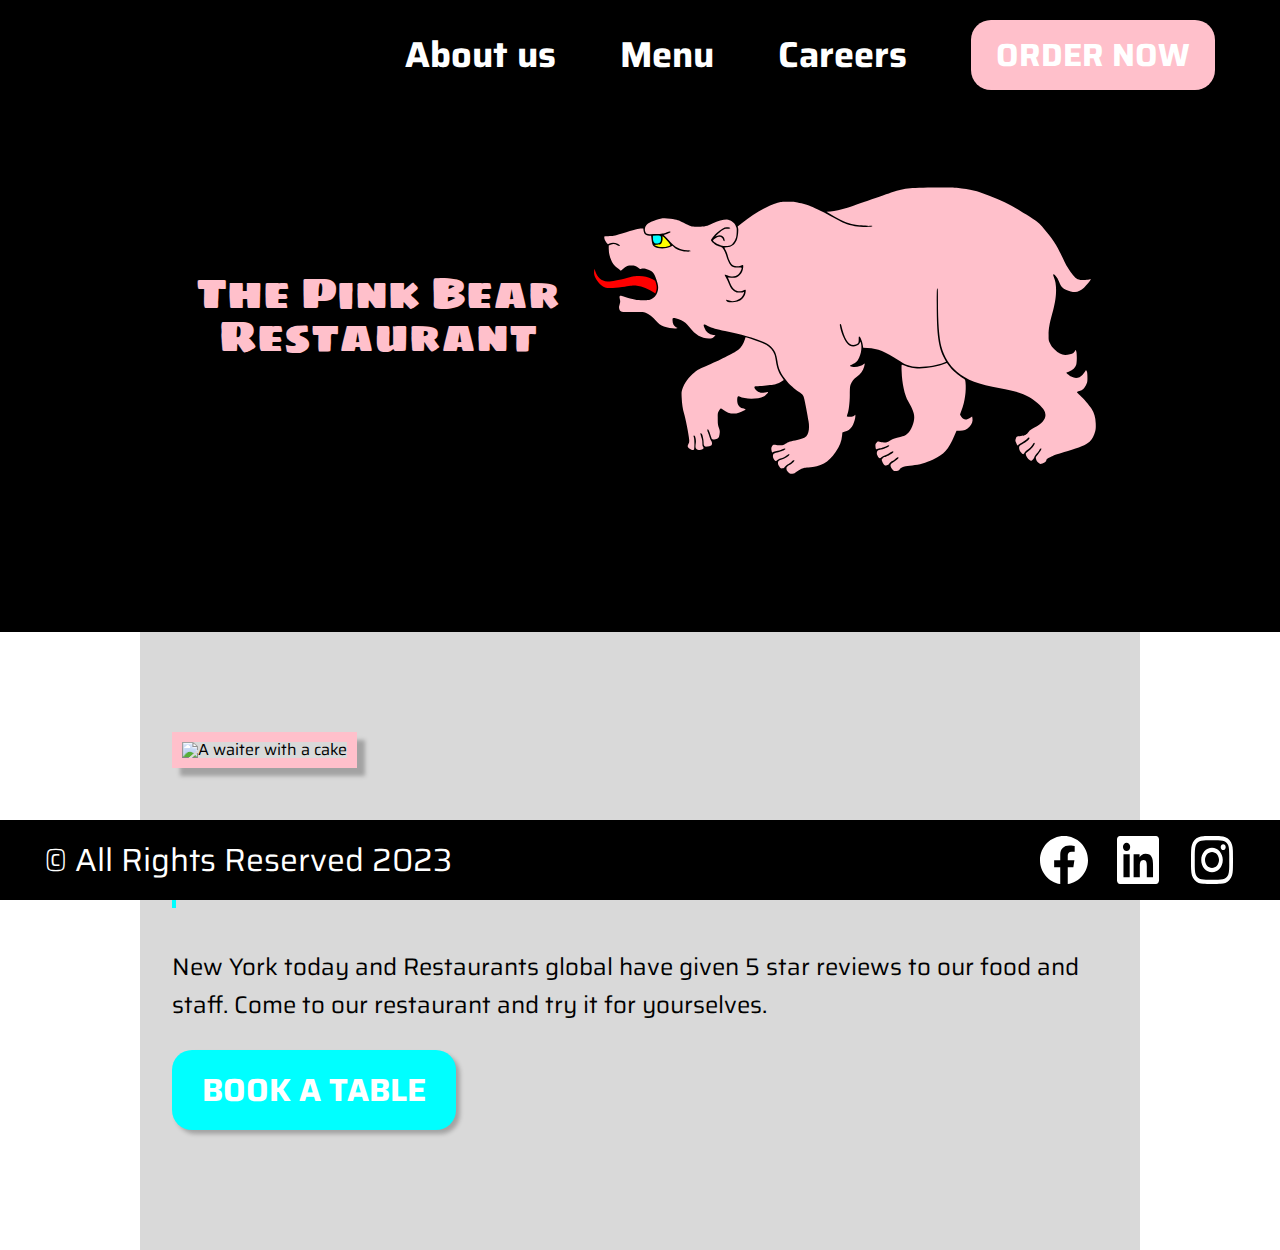
==== index.html @ 4e1476cc "linking book-table page to all other pages" ====
<!DOCTYPE html>
<html lang="en">
  <head>
    <meta charset="UTF-8" />
    <meta name="author" content="Group 3" />
    <meta name="description" content="Restaurant" />
    <meta name="keywords" content="Restaurant, menu, booking, food" />
    <meta name="viewport" content="width=device-width, initial-scale=1.0" />
    <link rel="stylesheet" href="./css/reset.css" type="text/css" />
    <link rel="stylesheet" href="./css/styles.css" type="text/css" />
    <link rel="stylesheet" href="./css/main.css" type="text/css" />
    <title>Pink Bear Restaurant</title>
  </head>
  <body class="position-relative">
    <header id="home-header" class="header bg-black">
      <nav class="navbar">
        <ul class="navbar-list d-flex items-center fs-36 fw-700">
          <li>
            <a
              href="./pages/about-us.html"
              class="navbar-list__link position-relative"
              >About us</a
            >
          </li>
          <li>
            <a
              href="./pages/menu.html"
              class="navbar-list__link position-relative"
              >Menu</a
            >
          </li>
          <li>
            <a
              href="./pages/application.html"
              class="navbar-list__link position-relative"
              >Careers</a
            >
          </li>
          <li>
            <a href="./pages/book-table.html">
              <button
                type="button"
                class="navbar-list__order-now-btn primary-btn"
              >
                <svg
                  xmlns="http://www.w3.org/2000/svg"
                  viewBox="0 0 448 512"
                  class="navbar-list__order-now-icon"
                >
                  <!--!Font Awesome Free 6.5.1 by @fontawesome - https://fontawesome.com License - https://fontawesome.com/license/free Copyright 2024 Fonticons, Inc.-->
                  <path
                    d="M416 0C400 0 288 32 288 176V288c0 35.3 28.7 64 64 64h32V480c0 17.7 14.3 32 32 32s32-14.3 32-32V352 240 32c0-17.7-14.3-32-32-32zM64 16C64 7.8 57.9 1 49.7 .1S34.2 4.6 32.4 12.5L2.1 148.8C.7 155.1 0 161.5 0 167.9c0 45.9 35.1 83.6 80 87.7V480c0 17.7 14.3 32 32 32s32-14.3 32-32V255.6c44.9-4.1 80-41.8 80-87.7c0-6.4-.7-12.8-2.1-19.1L191.6 12.5c-1.8-8-9.3-13.3-17.4-12.4S160 7.8 160 16V150.2c0 5.4-4.4 9.8-9.8 9.8c-5.1 0-9.3-3.9-9.8-9L127.9 14.6C127.2 6.3 120.3 0 112 0s-15.2 6.3-15.9 14.6L83.7 151c-.5 5.1-4.7 9-9.8 9c-5.4 0-9.8-4.4-9.8-9.8V16zm48.3 152l-.3 0-.3 0 .3-.7 .3 .7z"
                  />
                </svg>
                Order now
              </button>
            </a>
          </li>
        </ul>
      </nav>
    </header>
    <main id="home-main" class="home-main">
      <svg
        width="208"
        height="99.999992"
        viewBox="0 0 208 99.999995"
        class="home-book-table-section__call-icon home-book-table-section__call-icon--b202"
      >
        <g
          clip-path="url(#clip0_0_1)"
          filter="url(#filter0_d_0_1)"
          transform="translate(87.928665,219.68902)"
        >
          <path
            d="m -87.928665,-169.68902 c 0,-27.61424 22.3858,-50 50,-50 H 120.07134 v 100 H -37.928665 c -27.6142,0 -50,-22.3858 -50,-50 z"
            fill="#d9d9d9"
          />
          <circle cx="-24.928665" cy="-169.68903" r="41" fill="#00ff00" />
          <path
            d="m -33.469965,-191.38076 c -0.7219,-1.74367 -2.6249,-2.67175 -4.4436,-2.1749 l -8.2496,2.2499 c -1.63117,0.44998 -2.7655,1.93116 -2.7655,3.61859 0,23.19275 18.8054,41.99815 41.9981001,41.99815 1.6875,0 3.1687,-1.1343 3.6186,-2.7655 l 2.2499,-8.2496 c 0.49689999,-1.8187 -0.4312,-3.7217 -2.1749,-4.4436 l -8.9996001,-3.7498 c -1.528,-0.6375 -3.2998,-0.1969 -4.3404,1.0874 l -3.7873,4.6217 c -6.5997,-3.1217 -11.9433,-8.4653 -15.065,-15.065 l 4.6217,-3.7779 c 1.2843,-1.05 1.7249,-2.8124 1.0874,-4.3405 l -3.7498,-8.99956 z"
            fill="#ffffff"
            style="display: inline"
          />
        </g>
      </svg>
      <section
        id="home-hero-section"
        class="home-hero-section d-flex items-center"
      >
        <h1 class="home-hero-section__heading fs-64">
          The Pink Bear Restaurant
        </h1>
        <img
          src="./assets/svg/bear-logo.svg"
          alt="Pink bear logo"
          class="bear-logo"
        />
      </section>
      <section
        id="home-book-table-section"
        class="home-book-table-section d-flex"
      >
        <img
          src="./assets/img/we-serve-best-cakes.jpg"
          alt="A waiter with a cake"
          class="home-book-table-section__image"
        />
        <section
          id="home-restaurant-description-section"
          class="home-restaurant-description-section"
        >
          <div class="home-restaurant-description-section__heading--border">
            <h2
              class="home-restaurant-description-section__heading fs-36 fw-700"
            >
              Our Food and Servers are the best in the business
            </h2>
          </div>
          <p class="fs-24">
            New York today and Restaurants global have given 5 star reviews to
            our food and staff. Come to our restaurant and try it for
            yourselves.
          </p>
          <button
            type="button"
            class="home-restaurant-description-section_book-btn primary-btn fs-32"
          >
            Book a table
          </button>
        </section>
      </section>
    </main>
    <footer id="home-footer" class="footer bg-black d-flex items-center">
      <p class="fs-32">© All Rights Reserved 2023</p>
      <div class="footer__icon-container d-flex">
        <img
          src="./assets/svg/facebook-icon.svg"
          alt="Facebook icon"
          class="footer__icon footer__icon--mr-26"
        />
        <img
          src="./assets/svg/linkedin-icon.svg"
          alt="LinkedIn icon"
          class="footer__icon footer__icon--mr-26"
        />
        <img
          src="./assets/svg/instagram-icon.svg"
          alt="Instagram icon"
          class="footer__icon"
        />
      </div>
    </footer>
  </body>
</html>
---- css/styles.css ----
@font-face {
  font-family: "Saira";
  src: url("../fonts/Saira/static/Saira-Regular.ttf");
  font-weight: 400;
}

@font-face {
  font-family: "Saira";
  src: url("../fonts/Saira/static/Saira-Bold.ttf");
  font-weight: 700;
}

html {
  scroll-padding-top: 20px;
}

body {
  font-family: "Saira", sans-serif;
  font-weight: 400;
  min-height: 100%;
}

a {
  text-decoration: none;
  color: inherit;
}

/* HELPER CLASSES */
.bg-black {
  background-color: #000000;
}

.fs-64 {
  font-size: 2.25rem;
}

.fs-40 {
  font-size: 2rem;
}

.fs-36 {
  font-size: 1.7rem;
}

.fs-32 {
  font-size: 1.2rem;
}

.fs-24 {
  font-size: 1rem;
}

.fw-700 {
  font-weight: 700;
}

.text-center {
  text-align: center;
}

.primary-btn {
  color: white;
  background-color: #ffc0cb;
  text-transform: uppercase;
  border-radius: 20px;
  font-family: "Saira", sans-serif;
  border: none;
  font-weight: 700;
  transition-property: background-color;
  transition-duration: 500ms;
}

.form-btn {
  height: 58px;
  background-color: #1b52df;
  color: #ffffff;
  font-family: "Saira", sans-serif;
  font-weight: 400;
  border: none;
  transition-property: background-color;
  transition-duration: 500ms;
  box-sizing: border-box;
}

.position-relative {
  position: relative;
}

.d-flex {
  display: flex;
}

.items-center {
  align-items: center;
}

.flex-column {
  flex-direction: column;
}

.form-btn:hover {
  background-color: #1949c4;
  cursor: pointer;
}

/*NAVIGATION*/

.header {
  width: 100%;
  height: auto;
  position: fixed;
  top: 0;
  z-index: 1;
  box-sizing: border-box;
}

.navbar-list {
  list-style-type: none;
  width: 100%;
  height: auto;
  justify-content: center;
  align-items: center;
  flex-wrap: wrap;
  gap: 20px;
  position: relative;
  padding: 20px 5px;
  box-sizing: border-box;
}

.navbar-list__link {
  color: white;
  text-decoration: none;
}

.navbar-list__order-now-btn {
  max-height: 80px;
  max-width: 100px;
  padding: 10px 25px;
  color: transparent;
}

.navbar-list__order-now-icon {
  margin: auto;
  vertical-align: middle;
  width: 48px;
  height: 48px;
  fill: #ffffff;
}

/*LOGO*/
.bear-logo {
  max-width: 524px;
  max-height: 296px;
  width: 100%;
  height: 100%;
}

/*Call us icon*/
.home-book-table-section__call-icon {
  position: absolute;
  z-index: 0;
  right: 0;
  transition-property: fill;
  transition-duration: 500ms;
}

.home-book-table-section__call-icon--b202 {
  bottom: 202px;
}

.home-book-table-section__call-icon:hover {
  cursor: pointer;
}

/*FOOTER*/
.footer {
  max-height: 80px;
  height: auto;
  color: white;
  justify-content: space-between;
  padding: 23px 44px;
  box-sizing: border-box;
  position: fixed;
  bottom: 0;
  left: 0;
  width: 100%;
}

.footer__icon-container {
  gap: 15px;
}

.footer__icon {
  width: 30px;
  height: 30px;
}

@media only screen and (min-width: 1020px) {
  .fs-64 {
    font-size: 4rem;
  }

  .fs-40 {
    font-size: 2.5rem;
  }

  .fs-36 {
    font-size: 2.25rem;
  }

  .fs-32 {
    font-size: 2rem;
  }

  .fs-24 {
    font-size: 1.5rem;
  }

  /*NAVIGATION*/
  .header {
    padding-right: 60px;
  }

  .navbar-list {
    list-style-type: none;
    width: 100%;
    height: auto;
    justify-content: flex-end;
    gap: 64px;
    position: relative;
  }

  .navbar-list__paw-link {
    position: absolute;
    z-index: 2;
    top: 28px;
    left: 64px;
  }

  .navbar-list__paw-icon {
    max-width: 48px;
    max-height: 48px;
    transition: transform 1000ms, filter 1000ms;
  }

  .navbar-list__paw-icon:hover {
    transform: scale(1.1);
    filter: drop-shadow(0 0 0.75rem white);
  }

  .navbar-list__link::after {
    transform: scaleX(0);
    content: "";
    position: absolute;
    bottom: 0;
    left: 0;
    width: 100%;
    height: 1px;
    background-color: white;
    transition-property: transform;
    transition-duration: 1000ms;
  }

  .navbar-list__link:hover::after {
    transform: scaleX(1);
  }

  .navbar-list__order-now-btn {
    max-width: 100%;
    height: auto;
    color: #ffffff;
    font-size: 32px;
  }

  .navbar-list__order-now-btn:hover {
    background-color: #daa5ad;
    cursor: pointer;
  }

  .navbar-list__order-now-btn:active {
    background-color: #daa5ad;
    cursor: pointer;
  }

  .navbar-list__order-now-icon {
    display: none;
  }

  /*FOOTER*/
  .footer__icon-container {
    gap: 26px;
  }

  .footer__icon {
    width: 48px;
    height: 48px;
  }

  .footer__icon:hover {
    cursor: pointer;
  }
}
---- css/main.css ----
@font-face {
  font-family: "Sigmar One";
  src: url("../fonts/Sigmar_One/SigmarOne-Regular.ttf");
  font-weight: 400;
}

/*HERO*/
.home-hero-section {
  background-color: #000000;
  padding: 186px 20px 150px;
  justify-content: center;
  flex-wrap: wrap;
}

.home-hero-section__heading {
  font-family: "Sigmar One", sans-serif;
  width: 33%;
  color: #ffc0cb;
  text-align: center;
  margin-bottom: 40px;
  font-size: 1.7rem;
}

/*Call us icon*/
.home-book-table-section__call-icon {
  display: none;
}

.home-book-table-section__call-icon-no-bg {
  display: none;
}

.home-book-table-section__call-icon--b202 {
  bottom: 202px;
}

/*FOOD AND SERVERS SECTION*/
.home-book-table-section {
  background-color: #d9d9d9;
  margin: 0 20px;
  padding: 100px 32px 120px;
  gap: 82px;
  flex-wrap: wrap;
}

.home-book-table-section__image {
  max-width: 100%;
  height: auto;
  border: 10px solid #ffc0cb;
  box-sizing: border-box;
  box-shadow: 8px 8px 4px #00000040;
}

.home-restaurant-description-section {
  line-height: 1.6;
}

.home-restaurant-description-section__heading--border {
  border-left: 4px solid #00ffff;
  padding-left: 26px;
  box-sizing: border-box;
  margin-bottom: 40px;
}

.home-restaurant-description-section__heading {
  position: relative;
}

.home-restaurant-description-section_book-btn {
  background-color: #00ffff;
  padding: 15px 30px;
  box-shadow: 4px 4px 4px #00000040;
  margin-top: 26px;
  box-sizing: border-box;
}

.home-restaurant-description-section_book-btn:active {
  background-color: #03e7e7;
  cursor: pointer;
}

@media only screen and (min-width: 800px) and (max-width: 1200px) {
  .home-book-table-section {
    margin: 0 100px;
  }

  .home-hero-section__heading {
    font-size: 2.7rem;
  }

  .home-book-table-section__call-icon {
    display: none;
  }

  .home-book-table-section__call-icon-no-bg {
    display: inline-block;
    position: absolute;
    z-index: 0;
    right: 0;
  }
}

@media only screen and (min-width: 1201px) and (max-width: 1400px) {
  .home-book-table-section {
    margin: 0 140px;
  }

  .home-hero-section__heading {
    font-size: 2.7rem;
  }

  .home-book-table-section__call-icon {
    display: none;
  }

  .home-book-table-section__call-icon-no-bg {
    display: inline-block;
    position: absolute;
    z-index: 0;
    right: 0;
  }
}

@media only screen and (min-width: 1400px) {
  /*HERO*/
  .home-hero-section {
    padding: 186px 0 260px 0;
    font-size: 4rem;
    gap: 20px;
  }

  .home-hero-section__heading {
    font-size: 4rem;
  }

  /*Call us icon*/
  .home-book-table-section__call-icon-no-bg {
    display: none;
  }

  .home-book-table-section__call-icon {
    display: inline-block;
    position: absolute;
    z-index: 0;
    right: 0;
  }

  .home-book-table-section__call-icon:hover {
    cursor: pointer;
  }

  /*FOOD AND SERVERS SECTION*/
  .home-book-table-section {
    margin: 0 296px;
    padding: 294px 32px;
  }

  .home-book-table-section__image {
    max-width: 50%;
    height: 100%;
    border-width: 20px;
  }

  .home-restaurant-description-section {
    width: 36%;
  }

  .home-restaurant-description-section__heading--border {
    border-left: 4px solid #00ffff;
    padding-left: 26px;
    box-sizing: border-box;
    margin-bottom: 40px;
  }

  .home-restaurant-description-section__heading {
    position: relative;
  }

  .home-restaurant-description-section_book-btn {
    padding: 16px 60px;
  }

  .home-restaurant-description-section_book-btn:hover {
    background-color: #03e7e7;
    cursor: pointer;
  }
}
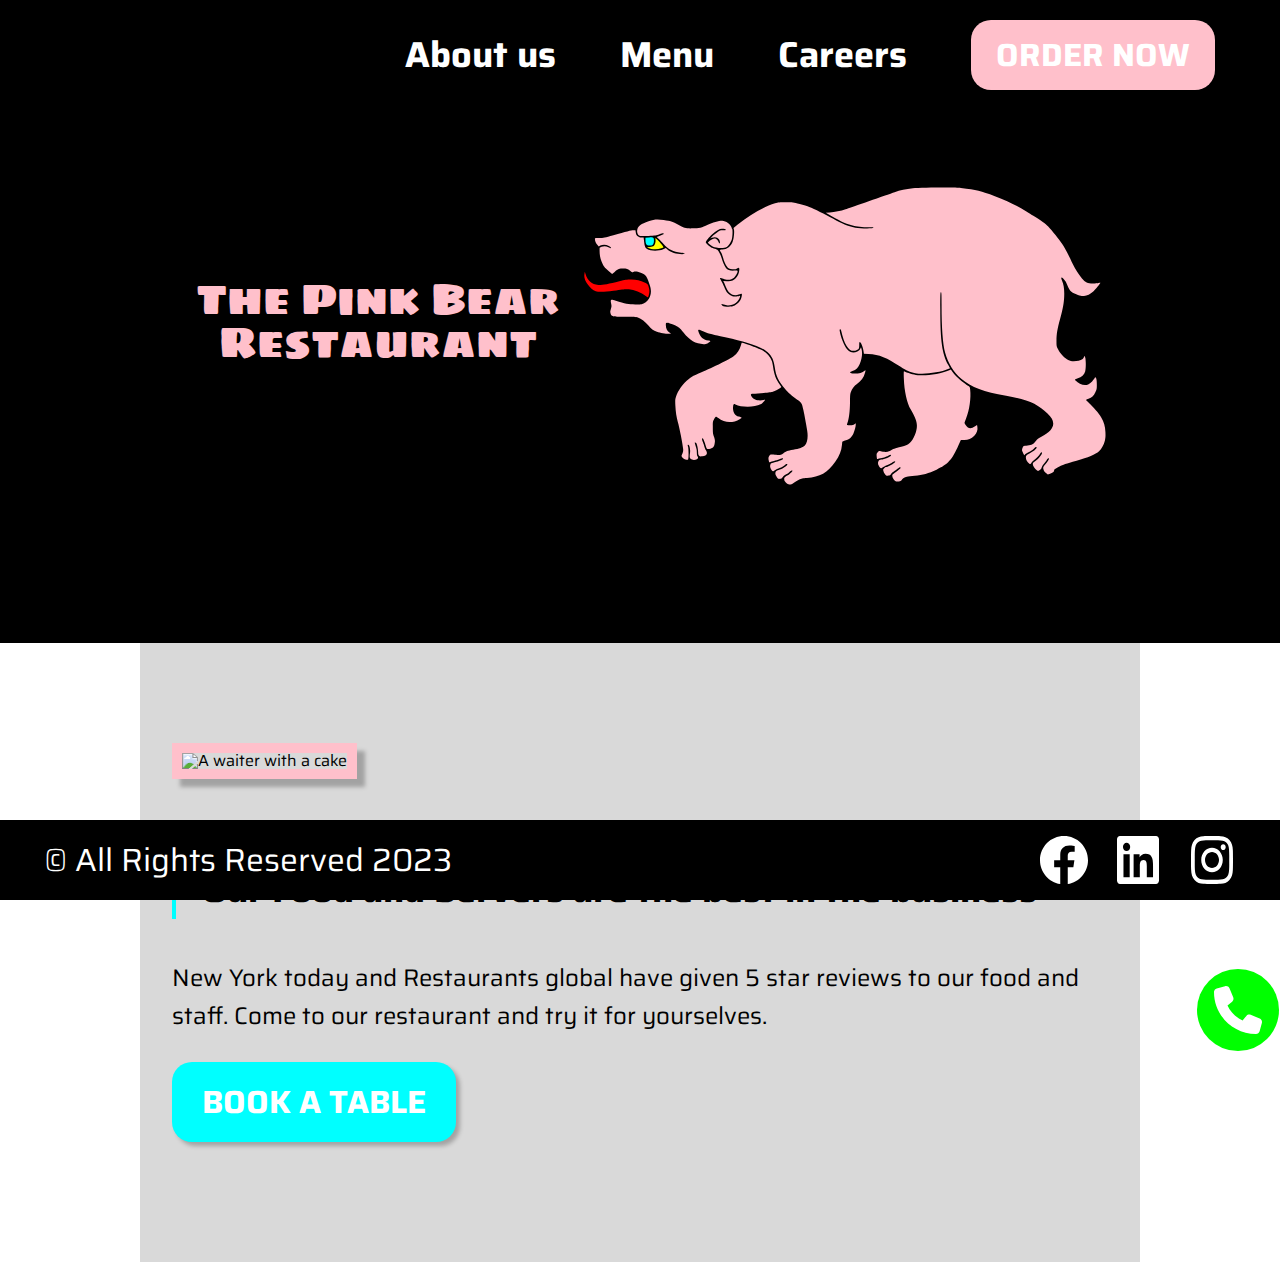
==== commit d52d1736: "Merge pull request #9 from BeetrootAcademyAccount2/feature/home-mobile-first" ====
--- a/index.html
+++ b/index.html
@@ -79,6 +79,24 @@
           <path
             d="m -33.469965,-191.38076 c -0.7219,-1.74367 -2.6249,-2.67175 -4.4436,-2.1749 l -8.2496,2.2499 c -1.63117,0.44998 -2.7655,1.93116 -2.7655,3.61859 0,23.19275 18.8054,41.99815 41.9981001,41.99815 1.6875,0 3.1687,-1.1343 3.6186,-2.7655 l 2.2499,-8.2496 c 0.49689999,-1.8187 -0.4312,-3.7217 -2.1749,-4.4436 l -8.9996001,-3.7498 c -1.528,-0.6375 -3.2998,-0.1969 -4.3404,1.0874 l -3.7873,4.6217 c -6.5997,-3.1217 -11.9433,-8.4653 -15.065,-15.065 l 4.6217,-3.7779 c 1.2843,-1.05 1.7249,-2.8124 1.0874,-4.3405 l -3.7498,-8.99956 z"
             fill="#ffffff"
+          />
+        </g>
+      </svg>
+      <svg
+        width="100"
+        height="100"
+        viewBox="5 0 100 100"
+        class="home-book-table-section__call-icon-no-bg home-book-table-section__call-icon--b202"
+      >
+        <g
+          clip-path="url(#clip0_0_1)"
+          filter="url(#filter0_d_0_1)"
+          transform="translate(87.928665,219.68902)"
+        >
+          <circle cx="-24.928665" cy="-169.68903" r="41" fill="#00ff00" />
+          <path
+            d="m -33.469965,-191.38076 c -0.7219,-1.74367 -2.6249,-2.67175 -4.4436,-2.1749 l -8.2496,2.2499 c -1.63117,0.44998 -2.7655,1.93116 -2.7655,3.61859 0,23.19275 18.8054,41.99815 41.9981001,41.99815 1.6875,0 3.1687,-1.1343 3.6186,-2.7655 l 2.2499,-8.2496 c 0.49689999,-1.8187 -0.4312,-3.7217 -2.1749,-4.4436 l -8.9996001,-3.7498 c -1.528,-0.6375 -3.2998,-0.1969 -4.3404,1.0874 l -3.7873,4.6217 c -6.5997,-3.1217 -11.9433,-8.4653 -15.065,-15.065 l 4.6217,-3.7779 c 1.2843,-1.05 1.7249,-2.8124 1.0874,-4.3405 l -3.7498,-8.99956 z"
+            fill="#ffffff"
             style="display: inline"
           />
         </g>
@@ -87,9 +105,7 @@
         id="home-hero-section"
         class="home-hero-section d-flex items-center"
       >
-        <h1 class="home-hero-section__heading fs-64">
-          The Pink Bear Restaurant
-        </h1>
+        <h1 class="home-hero-section__heading">The Pink Bear Restaurant</h1>
         <img
           src="./assets/svg/bear-logo.svg"
           alt="Pink bear logo"
@@ -121,12 +137,14 @@
             our food and staff. Come to our restaurant and try it for
             yourselves.
           </p>
-          <button
-            type="button"
-            class="home-restaurant-description-section_book-btn primary-btn fs-32"
-          >
-            Book a table
-          </button>
+          <a href="./pages/book-table.html">
+              <button
+              type="button"
+              class="home-restaurant-description-section_book-btn primary-btn fs-32"
+            >
+              Book a table
+            </button>
+          </a>
         </section>
       </section>
     </main>
--- a/css/styles.css
+++ b/css/styles.css
@@ -149,27 +149,8 @@
 
 /*LOGO*/
 .bear-logo {
-  max-width: 524px;
-  max-height: 296px;
-  width: 100%;
-  height: 100%;
-}
-
-/*Call us icon*/
-.home-book-table-section__call-icon {
-  position: absolute;
-  z-index: 0;
-  right: 0;
-  transition-property: fill;
-  transition-duration: 500ms;
-}
-
-.home-book-table-section__call-icon--b202 {
-  bottom: 202px;
-}
-
-.home-book-table-section__call-icon:hover {
-  cursor: pointer;
+  max-width: 70%;
+  height: auto;
 }
 
 /*FOOTER*/
@@ -193,6 +174,13 @@
 .footer__icon {
   width: 30px;
   height: 30px;
+}
+
+@media only screen and (min-width: 800px) and (max-width: 1019px) {
+  .bear-logo {
+    max-width: 75%;
+    height: auto;
+  }
 }
 
 @media only screen and (min-width: 1020px) {
@@ -286,6 +274,13 @@
     display: none;
   }
 
+  /*LOGO*/
+  .bear-logo {
+    max-width: 524px;
+    width: 100%;
+    height: auto;
+  }
+
   /*FOOTER*/
   .footer__icon-container {
     gap: 26px;
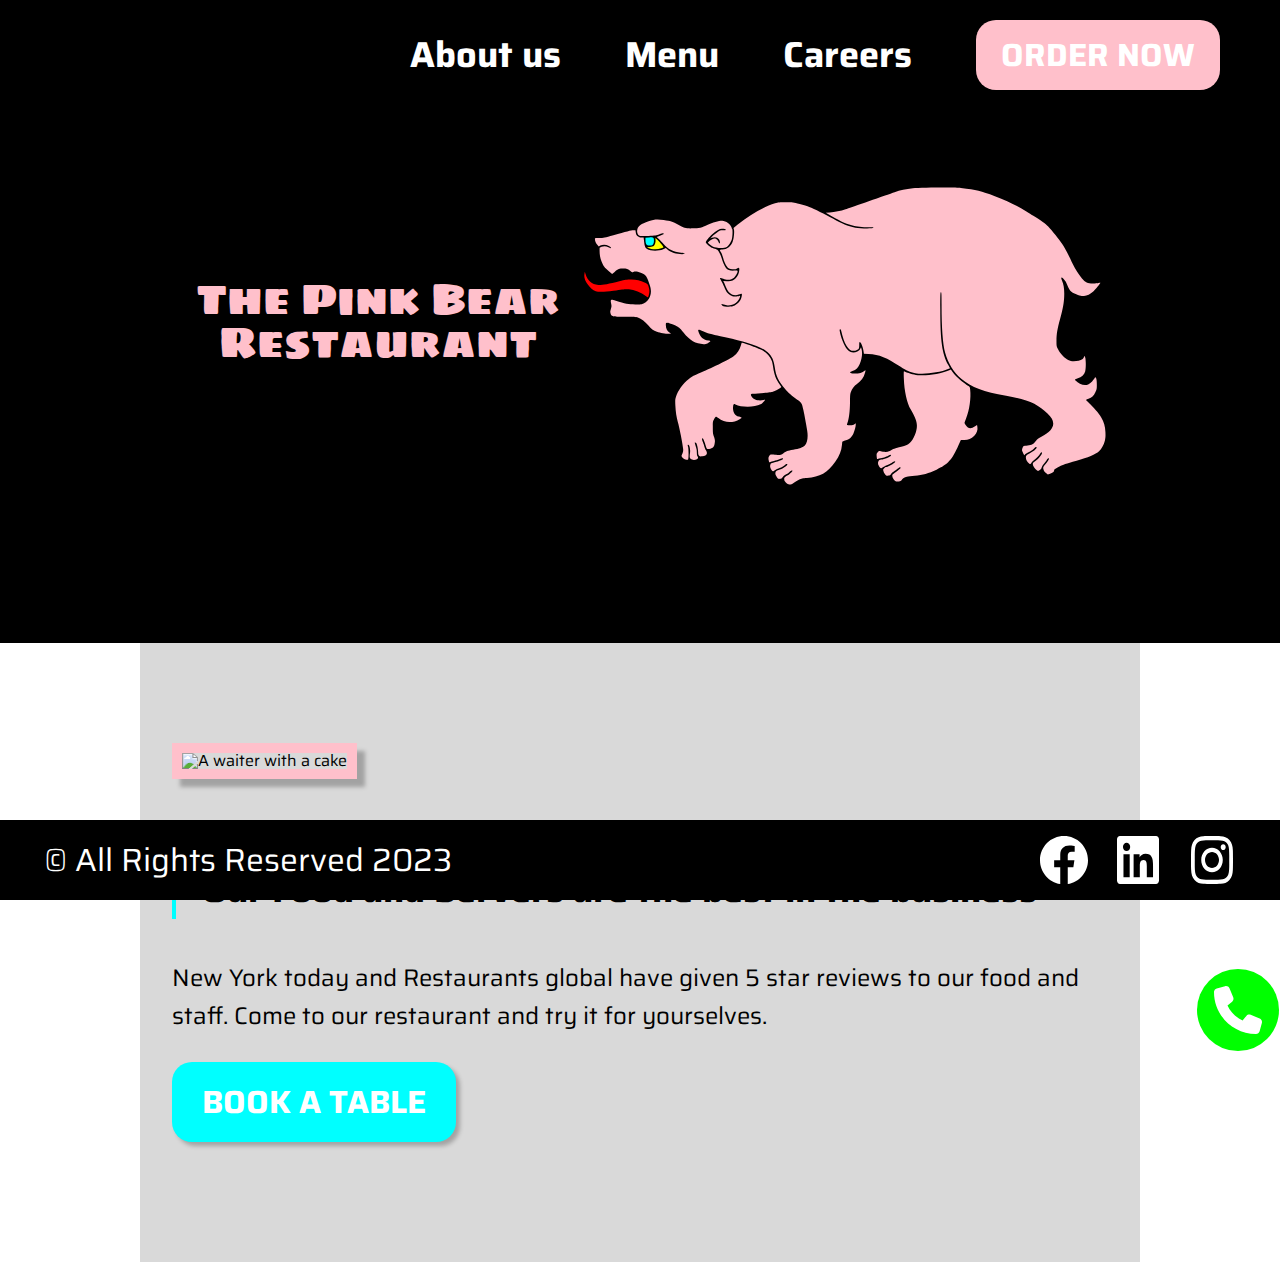
==== commit 7272e3e2: "Re-style the navigation bar; Fix the success page styles" ====
--- a/index.html
+++ b/index.html
@@ -6,6 +6,13 @@
     <meta name="description" content="Restaurant" />
     <meta name="keywords" content="Restaurant, menu, booking, food" />
     <meta name="viewport" content="width=device-width, initial-scale=1.0" />
+    <link
+      rel="stylesheet"
+      href="https://cdnjs.cloudflare.com/ajax/libs/font-awesome/6.5.1/css/all.min.css"
+      integrity="sha512-DTOQO9RWCH3ppGqcWaEA1BIZOC6xxalwEsw9c2QQeAIftl+Vegovlnee1c9QX4TctnWMn13TZye+giMm8e2LwA=="
+      crossorigin="anonymous"
+      referrerpolicy="no-referrer"
+    />
     <link rel="stylesheet" href="./css/reset.css" type="text/css" />
     <link rel="stylesheet" href="./css/styles.css" type="text/css" />
     <link rel="stylesheet" href="./css/main.css" type="text/css" />
@@ -15,6 +22,9 @@
     <header id="home-header" class="header bg-black">
       <nav class="navbar">
         <ul class="navbar-list d-flex items-center fs-36 fw-700">
+          <li class="navbar-list__collapsed-menu">
+            <i class="fa-solid fa-bars" style="color: #ffffff"></i>
+          </li>
           <li>
             <a
               href="./pages/about-us.html"
@@ -138,7 +148,7 @@
             yourselves.
           </p>
           <a href="./pages/book-table.html">
-              <button
+            <button
               type="button"
               class="home-restaurant-description-section_book-btn primary-btn fs-32"
             >
--- a/css/styles.css
+++ b/css/styles.css
@@ -107,24 +107,54 @@
 
 .header {
   width: 100%;
-  height: auto;
   position: fixed;
   top: 0;
   z-index: 1;
   box-sizing: border-box;
+  padding: 20px;
+}
+
+.navbar-top-list {
+  justify-content: space-between;
 }
 
 .navbar-list {
   list-style-type: none;
-  width: 100%;
-  height: auto;
   justify-content: center;
   align-items: center;
   flex-wrap: wrap;
   gap: 20px;
-  position: relative;
-  padding: 20px 5px;
   box-sizing: border-box;
+  display: none;
+}
+
+.navbar-list__paw-link {
+  background-image: url(../assets/svg/paw-icon.svg);
+  background-repeat: no-repeat;
+  background-size: contain;
+  background-position: center;
+  width: 48px;
+  height: 48px;
+  display: block;
+  margin-top: auto;
+  margin-bottom: auto;
+}
+
+.navbar-list__paw-icon {
+  max-width: 48px;
+  max-height: 48px;
+  transition: transform 1000ms, filter 1000ms;
+}
+
+.navbar-list__collapsed-menu-btn {
+  border: none;
+  outline: none;
+  background-color: transparent;
+}
+
+.navbar-list__collapsed-menu-icon {
+  display: block;
+  font-size: 3rem;
 }
 
 .navbar-list__link {
@@ -151,6 +181,22 @@
 .bear-logo {
   max-width: 70%;
   height: auto;
+}
+
+/*SUCCESS PAGES*/
+.success-section {
+  margin: 240px auto;
+  color: #00ff88;
+}
+
+.check-icon {
+  max-width: 128px;
+  margin: 16px auto;
+}
+
+.success-section__link {
+  text-decoration: underline;
+  display: block;
 }
 
 /*FOOTER*/
@@ -176,7 +222,16 @@
   height: 30px;
 }
 
-@media only screen and (min-width: 800px) and (max-width: 1019px) {
+@media only screen and (min-width: 600px) {
+  .navbar-list {
+    display: flex;
+  }
+  .navbar-list__collapsed-menu-icon {
+    display: none;
+  }
+}
+
+@media only screen and (min-width: 800px) {
   .bear-logo {
     max-width: 75%;
     height: auto;
@@ -211,24 +266,9 @@
 
   .navbar-list {
     list-style-type: none;
-    width: 100%;
     height: auto;
     justify-content: flex-end;
     gap: 64px;
-    position: relative;
-  }
-
-  .navbar-list__paw-link {
-    position: absolute;
-    z-index: 2;
-    top: 28px;
-    left: 64px;
-  }
-
-  .navbar-list__paw-icon {
-    max-width: 48px;
-    max-height: 48px;
-    transition: transform 1000ms, filter 1000ms;
   }
 
   .navbar-list__paw-icon:hover {
@@ -278,7 +318,6 @@
   .bear-logo {
     max-width: 524px;
     width: 100%;
-    height: auto;
   }
 
   /*FOOTER*/
@@ -295,3 +334,9 @@
     cursor: pointer;
   }
 }
+
+@media only screen and (min-width: 1800px) {
+  .success-section {
+    margin: 500px auto 400px;
+  }
+}
--- a/css/main.css
+++ b/css/main.css
@@ -37,7 +37,7 @@
 /*FOOD AND SERVERS SECTION*/
 .home-book-table-section {
   background-color: #d9d9d9;
-  margin: 0 20px;
+  margin: 0;
   padding: 100px 32px 120px;
   gap: 82px;
   flex-wrap: wrap;
@@ -45,7 +45,6 @@
 
 .home-book-table-section__image {
   max-width: 100%;
-  height: auto;
   border: 10px solid #ffc0cb;
   box-sizing: border-box;
   box-shadow: 8px 8px 4px #00000040;
@@ -79,7 +78,7 @@
   cursor: pointer;
 }
 
-@media only screen and (min-width: 800px) and (max-width: 1200px) {
+@media only screen and (min-width: 600px) {
   .home-book-table-section {
     margin: 0 100px;
   }
@@ -100,24 +99,9 @@
   }
 }
 
-@media only screen and (min-width: 1201px) and (max-width: 1400px) {
+@media only screen and (min-width: 1201px) {
   .home-book-table-section {
     margin: 0 140px;
-  }
-
-  .home-hero-section__heading {
-    font-size: 2.7rem;
-  }
-
-  .home-book-table-section__call-icon {
-    display: none;
-  }
-
-  .home-book-table-section__call-icon-no-bg {
-    display: inline-block;
-    position: absolute;
-    z-index: 0;
-    right: 0;
   }
 }
 
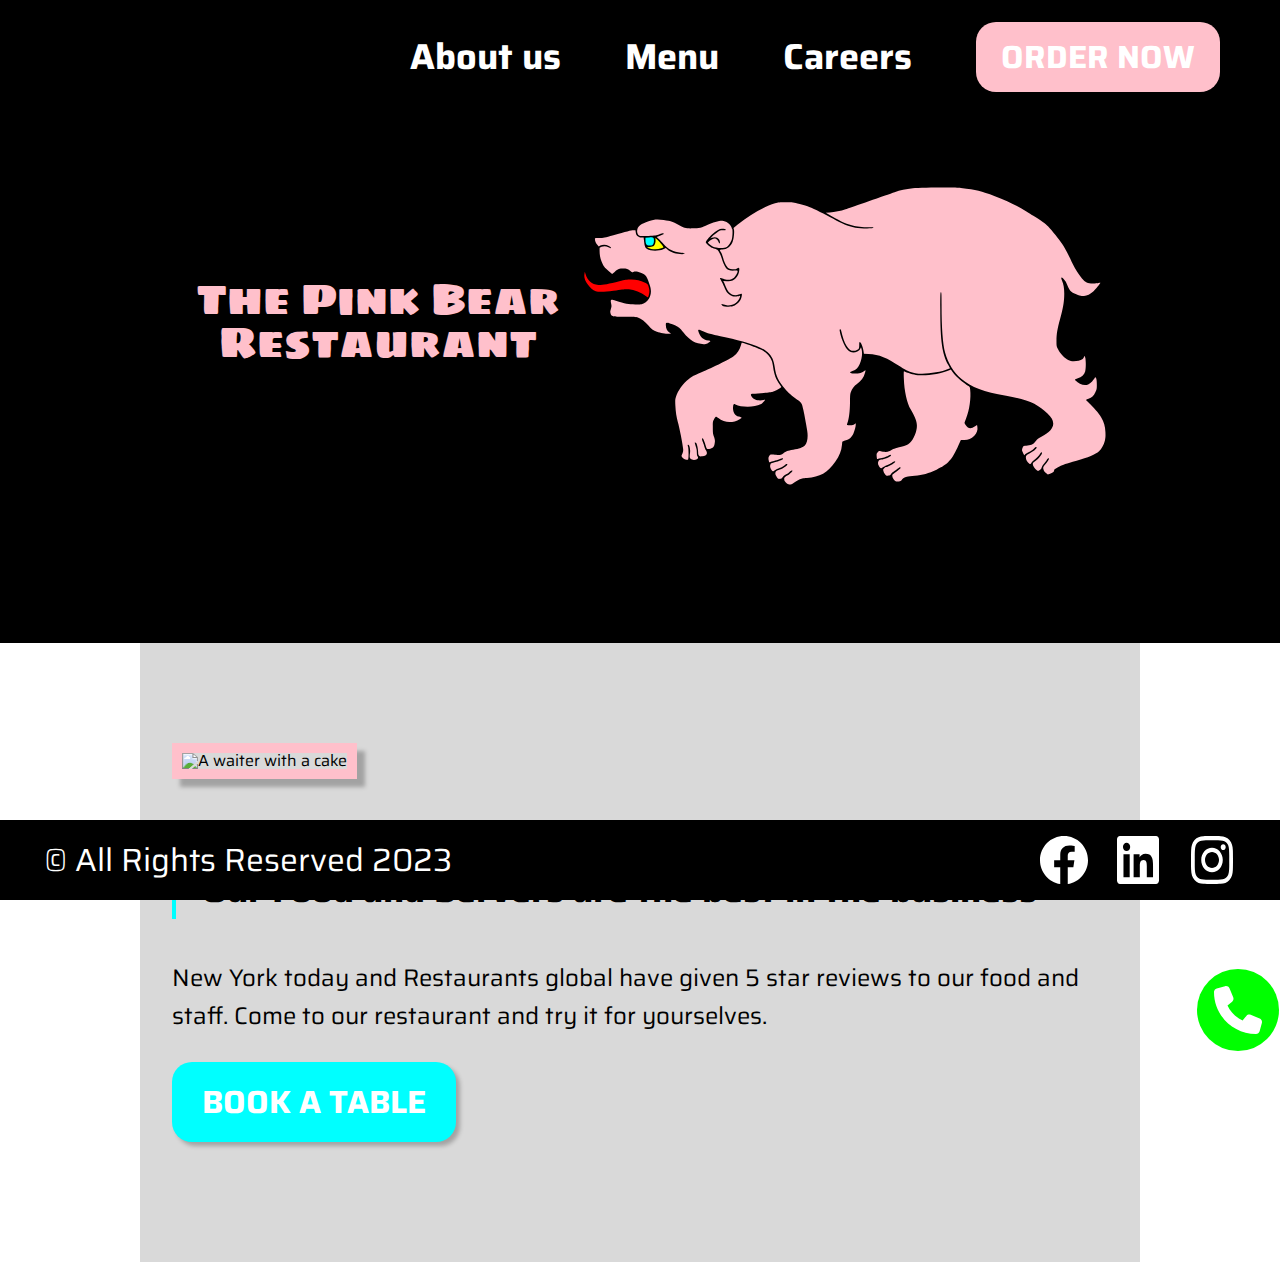
==== commit ebe81704: "Adds script for the burger menu icon; fix navbar styles; add new navbar to all pages along with the " ====
--- a/index.html
+++ b/index.html
@@ -21,50 +21,57 @@
   <body class="position-relative">
     <header id="home-header" class="header bg-black">
       <nav class="navbar">
-        <ul class="navbar-list d-flex items-center fs-36 fw-700">
-          <li class="navbar-list__collapsed-menu">
-            <i class="fa-solid fa-bars" style="color: #ffffff"></i>
-          </li>
+        <ul class="fs-36 fw-700 d-flex navbar-top-list">
           <li>
-            <a
-              href="./pages/about-us.html"
-              class="navbar-list__link position-relative"
-              >About us</a
-            >
-          </li>
-          <li>
-            <a
-              href="./pages/menu.html"
-              class="navbar-list__link position-relative"
-              >Menu</a
-            >
-          </li>
-          <li>
-            <a
-              href="./pages/application.html"
-              class="navbar-list__link position-relative"
-              >Careers</a
-            >
-          </li>
-          <li>
-            <a href="./pages/book-table.html">
-              <button
-                type="button"
-                class="navbar-list__order-now-btn primary-btn"
-              >
-                <svg
-                  xmlns="http://www.w3.org/2000/svg"
-                  viewBox="0 0 448 512"
-                  class="navbar-list__order-now-icon"
+            <button type="button" class="navbar-list__collapsed-menu-btn">
+              <i
+                class="fa-solid fa-bars navbar-list__collapsed-menu-icon"
+                style="color: #ffffff"
+              ></i>
+            </button>
+            <ul class="navbar-list d-flex items-center">
+              <li>
+                <a
+                  href="./pages/about-us.html"
+                  class="navbar-list__link position-relative"
+                  >About us</a
                 >
-                  <!--!Font Awesome Free 6.5.1 by @fontawesome - https://fontawesome.com License - https://fontawesome.com/license/free Copyright 2024 Fonticons, Inc.-->
-                  <path
-                    d="M416 0C400 0 288 32 288 176V288c0 35.3 28.7 64 64 64h32V480c0 17.7 14.3 32 32 32s32-14.3 32-32V352 240 32c0-17.7-14.3-32-32-32zM64 16C64 7.8 57.9 1 49.7 .1S34.2 4.6 32.4 12.5L2.1 148.8C.7 155.1 0 161.5 0 167.9c0 45.9 35.1 83.6 80 87.7V480c0 17.7 14.3 32 32 32s32-14.3 32-32V255.6c44.9-4.1 80-41.8 80-87.7c0-6.4-.7-12.8-2.1-19.1L191.6 12.5c-1.8-8-9.3-13.3-17.4-12.4S160 7.8 160 16V150.2c0 5.4-4.4 9.8-9.8 9.8c-5.1 0-9.3-3.9-9.8-9L127.9 14.6C127.2 6.3 120.3 0 112 0s-15.2 6.3-15.9 14.6L83.7 151c-.5 5.1-4.7 9-9.8 9c-5.4 0-9.8-4.4-9.8-9.8V16zm48.3 152l-.3 0-.3 0 .3-.7 .3 .7z"
-                  />
-                </svg>
-                Order now
-              </button>
-            </a>
+              </li>
+              <li>
+                <a
+                  href="./pages/menu.html"
+                  class="navbar-list__link position-relative"
+                  >Menu</a
+                >
+              </li>
+              <li>
+                <a
+                  href="./pages/application.html"
+                  class="navbar-list__link position-relative"
+                  >Careers</a
+                >
+              </li>
+              <li>
+                <a href="./pages/book-table.html">
+                  <button
+                    type="button"
+                    class="navbar-list__order-now-btn primary-btn"
+                  >
+                    <svg
+                      xmlns="http://www.w3.org/2000/svg"
+                      viewBox="0 0 448 512"
+                      class="navbar-list__order-now-icon"
+                    >
+                      <!--!Font Awesome Free 6.5.1 by @fontawesome - https://fontawesome.com License - https://fontawesome.com/license/free Copyright 2024 Fonticons, Inc.-->
+                      <path
+                        d="M416 0C400 0 288 32 288 176V288c0 35.3 28.7 64 64 64h32V480c0 17.7 14.3 32 32 32s32-14.3 32-32V352 240 32c0-17.7-14.3-32-32-32zM64 16C64 7.8 57.9 1 49.7 .1S34.2 4.6 32.4 12.5L2.1 148.8C.7 155.1 0 161.5 0 167.9c0 45.9 35.1 83.6 80 87.7V480c0 17.7 14.3 32 32 32s32-14.3 32-32V255.6c44.9-4.1 80-41.8 80-87.7c0-6.4-.7-12.8-2.1-19.1L191.6 12.5c-1.8-8-9.3-13.3-17.4-12.4S160 7.8 160 16V150.2c0 5.4-4.4 9.8-9.8 9.8c-5.1 0-9.3-3.9-9.8-9L127.9 14.6C127.2 6.3 120.3 0 112 0s-15.2 6.3-15.9 14.6L83.7 151c-.5 5.1-4.7 9-9.8 9c-5.4 0-9.8-4.4-9.8-9.8V16zm48.3 152l-.3 0-.3 0 .3-.7 .3 .7z"
+                      />
+                    </svg>
+                    Order now
+                  </button>
+                </a>
+              </li>
+            </ul>
           </li>
         </ul>
       </nav>
@@ -178,5 +185,6 @@
         />
       </div>
     </footer>
+    <script src="./js/script.js"></script>
   </body>
 </html>
--- a/css/styles.css
+++ b/css/styles.css
@@ -116,6 +116,7 @@
 
 .navbar-top-list {
   justify-content: space-between;
+  position: relative;
 }
 
 .navbar-list {
@@ -128,21 +129,35 @@
   display: none;
 }
 
+.navbar-list--mobile-display {
+  display: flex;
+  flex-direction: column;
+  gap: 50px;
+  background-color: rgb(0, 0, 0);
+  width: 90vw;
+  height: 70vh;
+  position: absolute;
+  left: 0;
+  right: 0;
+  top: 4.2rem;
+}
+
 .navbar-list__paw-link {
+  width: 48px;
+  height: 48px;
+  display: block;
+  margin-top: auto;
+  margin-bottom: auto;
+}
+
+.navbar-list__paw-icon {
   background-image: url(../assets/svg/paw-icon.svg);
   background-repeat: no-repeat;
   background-size: contain;
   background-position: center;
+  display: block;
   width: 48px;
   height: 48px;
-  display: block;
-  margin-top: auto;
-  margin-bottom: auto;
-}
-
-.navbar-list__paw-icon {
-  max-width: 48px;
-  max-height: 48px;
   transition: transform 1000ms, filter 1000ms;
 }
 
@@ -150,6 +165,7 @@
   border: none;
   outline: none;
   background-color: transparent;
+  display: block;
 }
 
 .navbar-list__collapsed-menu-icon {
@@ -229,6 +245,10 @@
   .navbar-list__collapsed-menu-icon {
     display: none;
   }
+
+  .navbar-list--mobile-display {
+    display: none;
+  }
 }
 
 @media only screen and (min-width: 800px) {
@@ -266,7 +286,6 @@
 
   .navbar-list {
     list-style-type: none;
-    height: auto;
     justify-content: flex-end;
     gap: 64px;
   }
--- a/css/main.css
+++ b/css/main.css
@@ -2,6 +2,11 @@
   font-family: "Sigmar One";
   src: url("../fonts/Sigmar_One/SigmarOne-Regular.ttf");
   font-weight: 400;
+}
+
+/*NAVIGATION*/
+.navbar-top-list {
+  justify-content: flex-end;
 }
 
 /*HERO*/
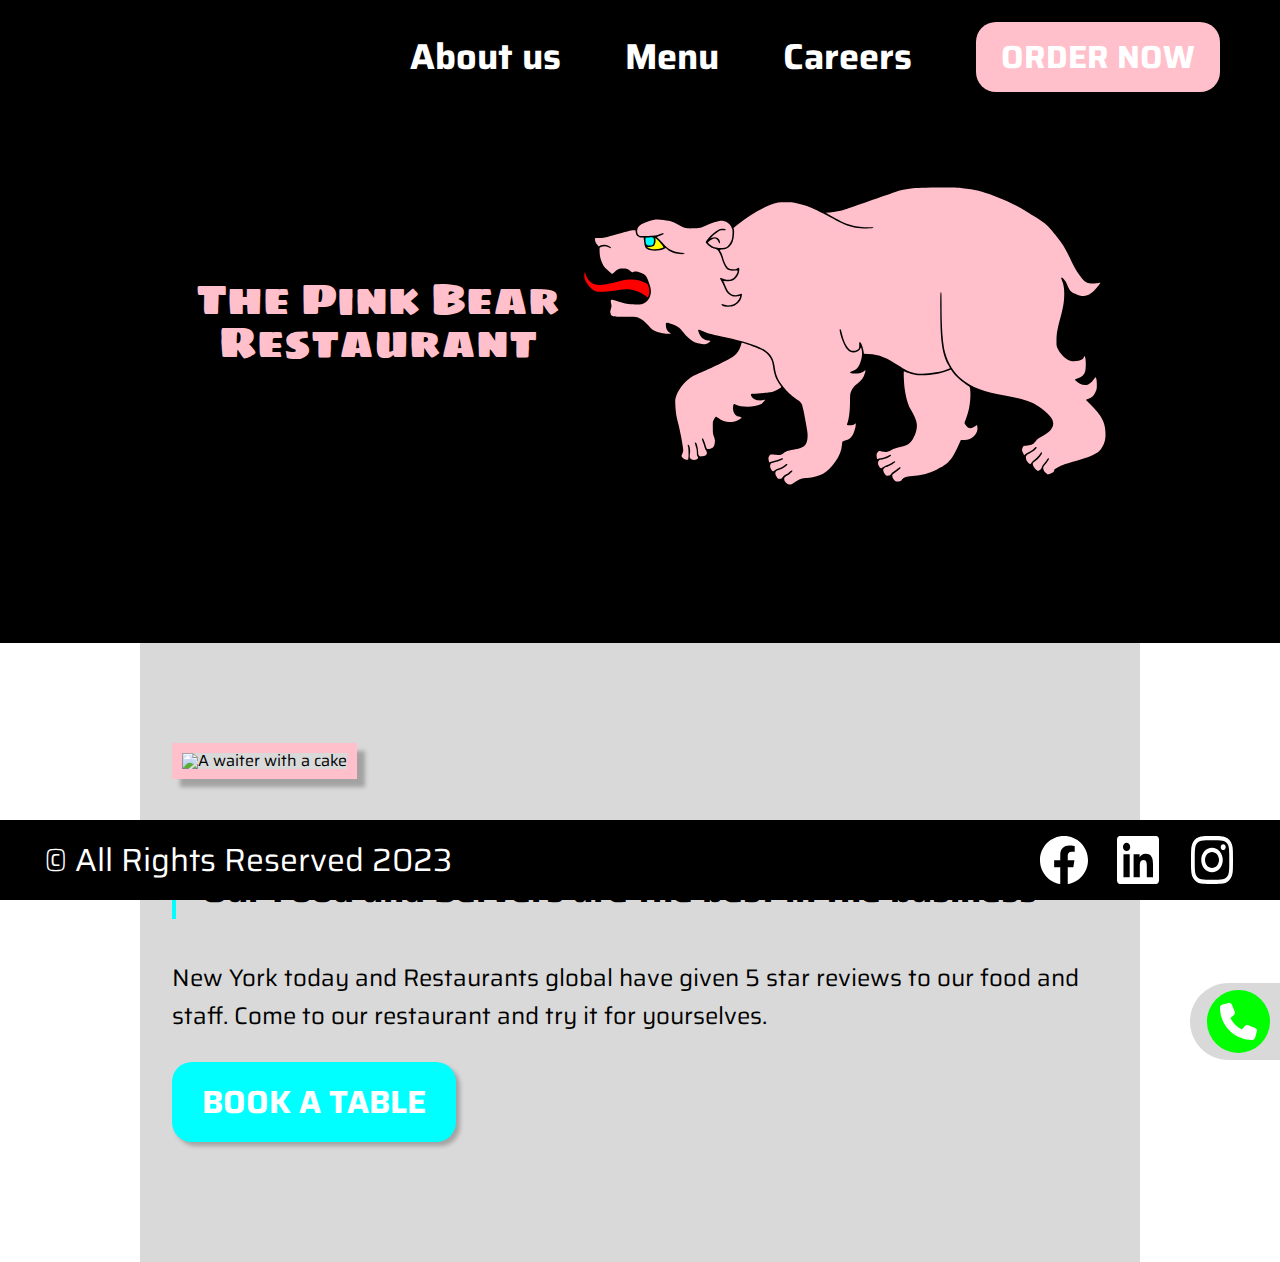
==== commit f6728627: "Remove the call icon without background; The icon has smaller width and is shifted to the right on t" ====
--- a/index.html
+++ b/index.html
@@ -78,8 +78,6 @@
     </header>
     <main id="home-main" class="home-main">
       <svg
-        width="208"
-        height="99.999992"
         viewBox="0 0 208 99.999995"
         class="home-book-table-section__call-icon home-book-table-section__call-icon--b202"
       >
@@ -96,25 +94,6 @@
           <path
             d="m -33.469965,-191.38076 c -0.7219,-1.74367 -2.6249,-2.67175 -4.4436,-2.1749 l -8.2496,2.2499 c -1.63117,0.44998 -2.7655,1.93116 -2.7655,3.61859 0,23.19275 18.8054,41.99815 41.9981001,41.99815 1.6875,0 3.1687,-1.1343 3.6186,-2.7655 l 2.2499,-8.2496 c 0.49689999,-1.8187 -0.4312,-3.7217 -2.1749,-4.4436 l -8.9996001,-3.7498 c -1.528,-0.6375 -3.2998,-0.1969 -4.3404,1.0874 l -3.7873,4.6217 c -6.5997,-3.1217 -11.9433,-8.4653 -15.065,-15.065 l 4.6217,-3.7779 c 1.2843,-1.05 1.7249,-2.8124 1.0874,-4.3405 l -3.7498,-8.99956 z"
             fill="#ffffff"
-          />
-        </g>
-      </svg>
-      <svg
-        width="100"
-        height="100"
-        viewBox="5 0 100 100"
-        class="home-book-table-section__call-icon-no-bg home-book-table-section__call-icon--b202"
-      >
-        <g
-          clip-path="url(#clip0_0_1)"
-          filter="url(#filter0_d_0_1)"
-          transform="translate(87.928665,219.68902)"
-        >
-          <circle cx="-24.928665" cy="-169.68903" r="41" fill="#00ff00" />
-          <path
-            d="m -33.469965,-191.38076 c -0.7219,-1.74367 -2.6249,-2.67175 -4.4436,-2.1749 l -8.2496,2.2499 c -1.63117,0.44998 -2.7655,1.93116 -2.7655,3.61859 0,23.19275 18.8054,41.99815 41.9981001,41.99815 1.6875,0 3.1687,-1.1343 3.6186,-2.7655 l 2.2499,-8.2496 c 0.49689999,-1.8187 -0.4312,-3.7217 -2.1749,-4.4436 l -8.9996001,-3.7498 c -1.528,-0.6375 -3.2998,-0.1969 -4.3404,1.0874 l -3.7873,4.6217 c -6.5997,-3.1217 -11.9433,-8.4653 -15.065,-15.065 l 4.6217,-3.7779 c 1.2843,-1.05 1.7249,-2.8124 1.0874,-4.3405 l -3.7498,-8.99956 z"
-            fill="#ffffff"
-            style="display: inline"
           />
         </g>
       </svg>
--- a/css/styles.css
+++ b/css/styles.css
@@ -281,7 +281,7 @@
 
   /*NAVIGATION*/
   .header {
-    padding-right: 60px;
+    padding: 20px 60px;
   }
 
   .navbar-list {
--- a/css/main.css
+++ b/css/main.css
@@ -19,7 +19,6 @@
 
 .home-hero-section__heading {
   font-family: "Sigmar One", sans-serif;
-  width: 33%;
   color: #ffc0cb;
   text-align: center;
   margin-bottom: 40px;
@@ -28,10 +27,6 @@
 
 /*Call us icon*/
 .home-book-table-section__call-icon {
-  display: none;
-}
-
-.home-book-table-section__call-icon-no-bg {
   display: none;
 }
 
@@ -90,17 +85,15 @@
 
   .home-hero-section__heading {
     font-size: 2.7rem;
+    width: 33%;
   }
 
   .home-book-table-section__call-icon {
-    display: none;
-  }
-
-  .home-book-table-section__call-icon-no-bg {
     display: inline-block;
     position: absolute;
     z-index: 0;
-    right: 0;
+    right: -70px;
+    width: 160px;
   }
 }
 
@@ -123,13 +116,10 @@
   }
 
   /*Call us icon*/
-  .home-book-table-section__call-icon-no-bg {
-    display: none;
-  }
-
   .home-book-table-section__call-icon {
     display: inline-block;
     position: absolute;
+    width: 208px;
     z-index: 0;
     right: 0;
   }
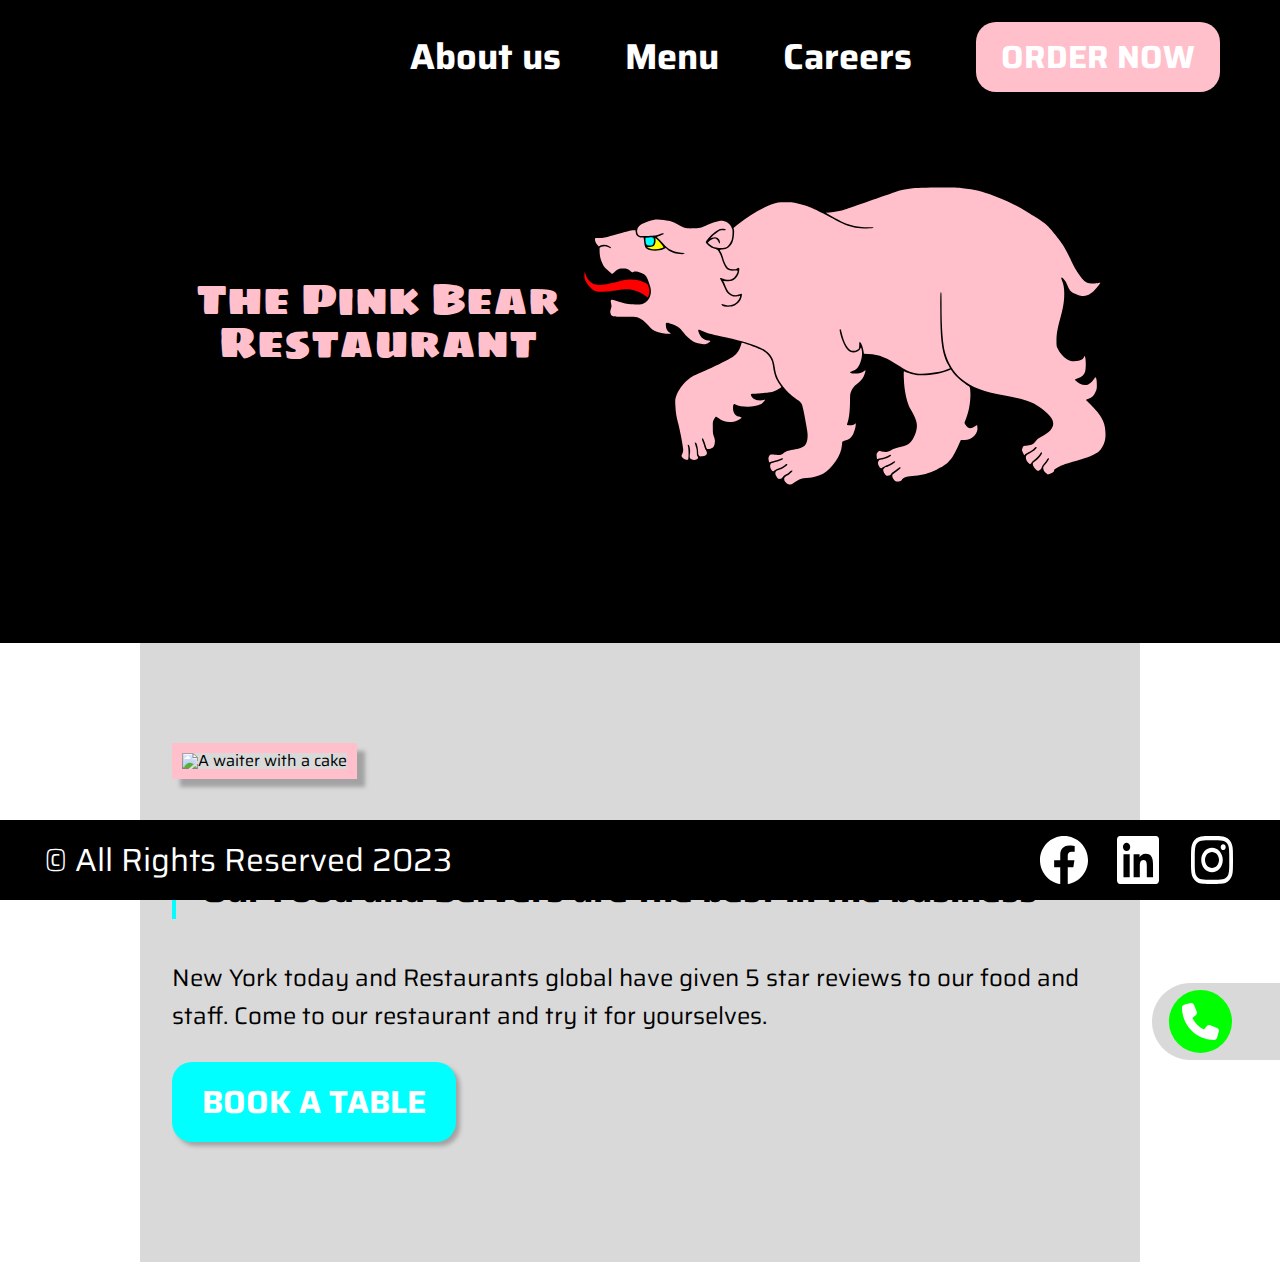
==== commit a9e11cc5: "Fix the about us page height so that it looks ok for all screen sizes; add some fixes for the call i" ====
--- a/index.html
+++ b/index.html
@@ -77,26 +77,28 @@
       </nav>
     </header>
     <main id="home-main" class="home-main">
-      <svg
-        viewBox="0 0 208 99.999995"
-        class="home-book-table-section__call-icon home-book-table-section__call-icon--b202"
-      >
-        <g
-          clip-path="url(#clip0_0_1)"
-          filter="url(#filter0_d_0_1)"
-          transform="translate(87.928665,219.68902)"
+      <div class="home-main__call-icon-wrapper">
+        <svg
+          viewBox="0 0 208 99.999995"
+          class="home-book-table-section__call-icon home-book-table-section__call-icon--b202"
         >
-          <path
-            d="m -87.928665,-169.68902 c 0,-27.61424 22.3858,-50 50,-50 H 120.07134 v 100 H -37.928665 c -27.6142,0 -50,-22.3858 -50,-50 z"
-            fill="#d9d9d9"
-          />
-          <circle cx="-24.928665" cy="-169.68903" r="41" fill="#00ff00" />
-          <path
-            d="m -33.469965,-191.38076 c -0.7219,-1.74367 -2.6249,-2.67175 -4.4436,-2.1749 l -8.2496,2.2499 c -1.63117,0.44998 -2.7655,1.93116 -2.7655,3.61859 0,23.19275 18.8054,41.99815 41.9981001,41.99815 1.6875,0 3.1687,-1.1343 3.6186,-2.7655 l 2.2499,-8.2496 c 0.49689999,-1.8187 -0.4312,-3.7217 -2.1749,-4.4436 l -8.9996001,-3.7498 c -1.528,-0.6375 -3.2998,-0.1969 -4.3404,1.0874 l -3.7873,4.6217 c -6.5997,-3.1217 -11.9433,-8.4653 -15.065,-15.065 l 4.6217,-3.7779 c 1.2843,-1.05 1.7249,-2.8124 1.0874,-4.3405 l -3.7498,-8.99956 z"
-            fill="#ffffff"
-          />
-        </g>
-      </svg>
+          <g
+            clip-path="url(#clip0_0_1)"
+            filter="url(#filter0_d_0_1)"
+            transform="translate(87.928665,219.68902)"
+          >
+            <path
+              d="m -87.928665,-169.68902 c 0,-27.61424 22.3858,-50 50,-50 H 120.07134 v 100 H -37.928665 c -27.6142,0 -50,-22.3858 -50,-50 z"
+              fill="#d9d9d9"
+            />
+            <circle cx="-24.928665" cy="-169.68903" r="41" fill="#00ff00" />
+            <path
+              d="m -33.469965,-191.38076 c -0.7219,-1.74367 -2.6249,-2.67175 -4.4436,-2.1749 l -8.2496,2.2499 c -1.63117,0.44998 -2.7655,1.93116 -2.7655,3.61859 0,23.19275 18.8054,41.99815 41.9981001,41.99815 1.6875,0 3.1687,-1.1343 3.6186,-2.7655 l 2.2499,-8.2496 c 0.49689999,-1.8187 -0.4312,-3.7217 -2.1749,-4.4436 l -8.9996001,-3.7498 c -1.528,-0.6375 -3.2998,-0.1969 -4.3404,1.0874 l -3.7873,4.6217 c -6.5997,-3.1217 -11.9433,-8.4653 -15.065,-15.065 l 4.6217,-3.7779 c 1.2843,-1.05 1.7249,-2.8124 1.0874,-4.3405 l -3.7498,-8.99956 z"
+              fill="#ffffff"
+            />
+          </g>
+        </svg>
+      </div>
       <section
         id="home-hero-section"
         class="home-hero-section d-flex items-center"
--- a/css/main.css
+++ b/css/main.css
@@ -2,6 +2,10 @@
   font-family: "Sigmar One";
   src: url("../fonts/Sigmar_One/SigmarOne-Regular.ttf");
   font-weight: 400;
+}
+
+main {
+  overflow-x: hidden;
 }
 
 /*NAVIGATION*/
@@ -92,7 +96,7 @@
     display: inline-block;
     position: absolute;
     z-index: 0;
-    right: -70px;
+    left: 90vw;
     width: 160px;
   }
 }
@@ -121,6 +125,7 @@
     position: absolute;
     width: 208px;
     z-index: 0;
+    left: auto;
     right: 0;
   }
 
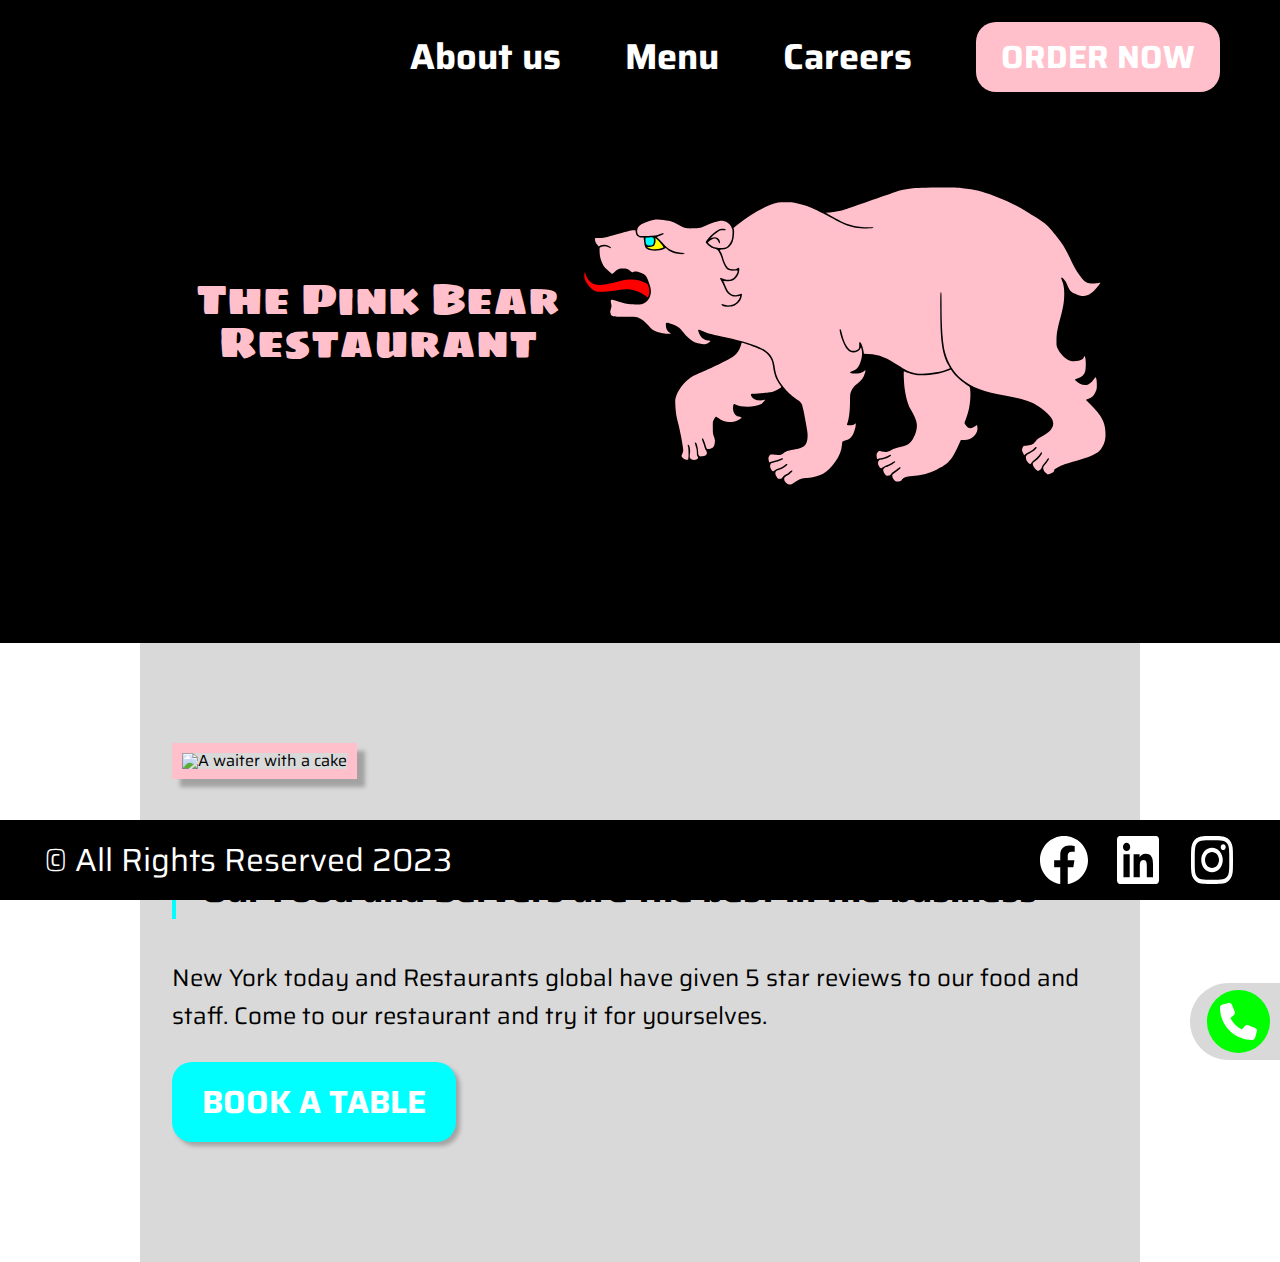
==== commit 301bca4c: "Fix the call icon button for smaller screens" ====
--- a/index.html
+++ b/index.html
@@ -77,28 +77,26 @@
       </nav>
     </header>
     <main id="home-main" class="home-main">
-      <div class="home-main__call-icon-wrapper">
-        <svg
-          viewBox="0 0 208 99.999995"
-          class="home-book-table-section__call-icon home-book-table-section__call-icon--b202"
+      <svg
+        viewBox="0 0 208 99.999995"
+        class="home-book-table-section__call-icon home-book-table-section__call-icon--b202"
+      >
+        <g
+          clip-path="url(#clip0_0_1)"
+          filter="url(#filter0_d_0_1)"
+          transform="translate(87.928665,219.68902)"
         >
-          <g
-            clip-path="url(#clip0_0_1)"
-            filter="url(#filter0_d_0_1)"
-            transform="translate(87.928665,219.68902)"
-          >
-            <path
-              d="m -87.928665,-169.68902 c 0,-27.61424 22.3858,-50 50,-50 H 120.07134 v 100 H -37.928665 c -27.6142,0 -50,-22.3858 -50,-50 z"
-              fill="#d9d9d9"
-            />
-            <circle cx="-24.928665" cy="-169.68903" r="41" fill="#00ff00" />
-            <path
-              d="m -33.469965,-191.38076 c -0.7219,-1.74367 -2.6249,-2.67175 -4.4436,-2.1749 l -8.2496,2.2499 c -1.63117,0.44998 -2.7655,1.93116 -2.7655,3.61859 0,23.19275 18.8054,41.99815 41.9981001,41.99815 1.6875,0 3.1687,-1.1343 3.6186,-2.7655 l 2.2499,-8.2496 c 0.49689999,-1.8187 -0.4312,-3.7217 -2.1749,-4.4436 l -8.9996001,-3.7498 c -1.528,-0.6375 -3.2998,-0.1969 -4.3404,1.0874 l -3.7873,4.6217 c -6.5997,-3.1217 -11.9433,-8.4653 -15.065,-15.065 l 4.6217,-3.7779 c 1.2843,-1.05 1.7249,-2.8124 1.0874,-4.3405 l -3.7498,-8.99956 z"
-              fill="#ffffff"
-            />
-          </g>
-        </svg>
-      </div>
+          <path
+            d="m -87.928665,-169.68902 c 0,-27.61424 22.3858,-50 50,-50 H 120.07134 v 100 H -37.928665 c -27.6142,0 -50,-22.3858 -50,-50 z"
+            fill="#d9d9d9"
+          />
+          <circle cx="-24.928665" cy="-169.68903" r="41" fill="#00ff00" />
+          <path
+            d="m -33.469965,-191.38076 c -0.7219,-1.74367 -2.6249,-2.67175 -4.4436,-2.1749 l -8.2496,2.2499 c -1.63117,0.44998 -2.7655,1.93116 -2.7655,3.61859 0,23.19275 18.8054,41.99815 41.9981001,41.99815 1.6875,0 3.1687,-1.1343 3.6186,-2.7655 l 2.2499,-8.2496 c 0.49689999,-1.8187 -0.4312,-3.7217 -2.1749,-4.4436 l -8.9996001,-3.7498 c -1.528,-0.6375 -3.2998,-0.1969 -4.3404,1.0874 l -3.7873,4.6217 c -6.5997,-3.1217 -11.9433,-8.4653 -15.065,-15.065 l 4.6217,-3.7779 c 1.2843,-1.05 1.7249,-2.8124 1.0874,-4.3405 l -3.7498,-8.99956 z"
+            fill="#ffffff"
+          />
+        </g>
+      </svg>
       <section
         id="home-hero-section"
         class="home-hero-section d-flex items-center"
--- a/css/main.css
+++ b/css/main.css
@@ -5,6 +5,7 @@
 }
 
 main {
+  position: relative;
   overflow-x: hidden;
 }
 
@@ -96,8 +97,10 @@
     display: inline-block;
     position: absolute;
     z-index: 0;
-    left: 90vw;
+    right: -70px;
     width: 160px;
+    overflow: hidden;
+    box-sizing: content-box;
   }
 }
 
@@ -121,11 +124,7 @@
 
   /*Call us icon*/
   .home-book-table-section__call-icon {
-    display: inline-block;
-    position: absolute;
     width: 208px;
-    z-index: 0;
-    left: auto;
     right: 0;
   }
 
